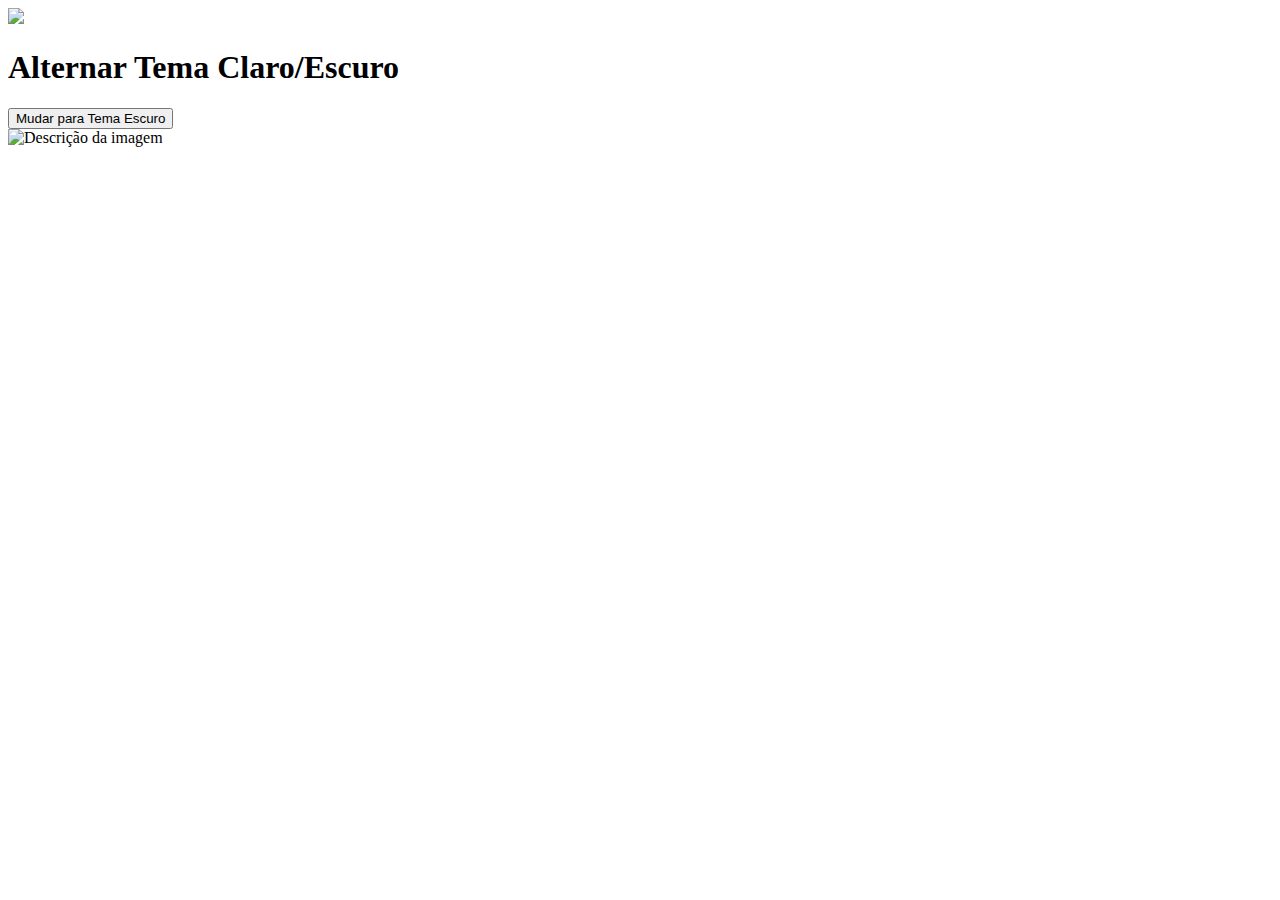
==== Java/index.html @ 0e998e92 "Add files via upload" ====
<!DOCTYPE html>
<html lang="pt-BR">
<head>
    <meta charset="UTF-8">
    <meta name="viewport" content="width=device-width, initial-scale=1.0">
    <title>Alternar Tema Claro/Escuro</title>
    <link rel="stylesheet" href="styles.css">
</head>
<body class="light-theme">
    <div class="container">
    <img src="biblia.jpg ">
    <h1>Alternar Tema Claro/Escuro</h1>
    <button id="theme-toggle">Mudar para Tema Escuro</button>
    </div>

    <script src="script.js"></script>
</body>
</html>




<!DOCTYPE html>
<html lang="pt-BR">
<head>
    <meta charset="UTF-8">
    <meta name="viewport" content="width=device-width, initial-scale=1.0">
    <link rel="stylesheet" href="styles.css">
    <title>Exemplo de Imagem</title>
</head>
<body>
    <div class="elemento"></div> <!-- Div com imagem de fundo -->
    <img src="caminho/para/sua" alt="Descrição da imagem">
</body>
</html>
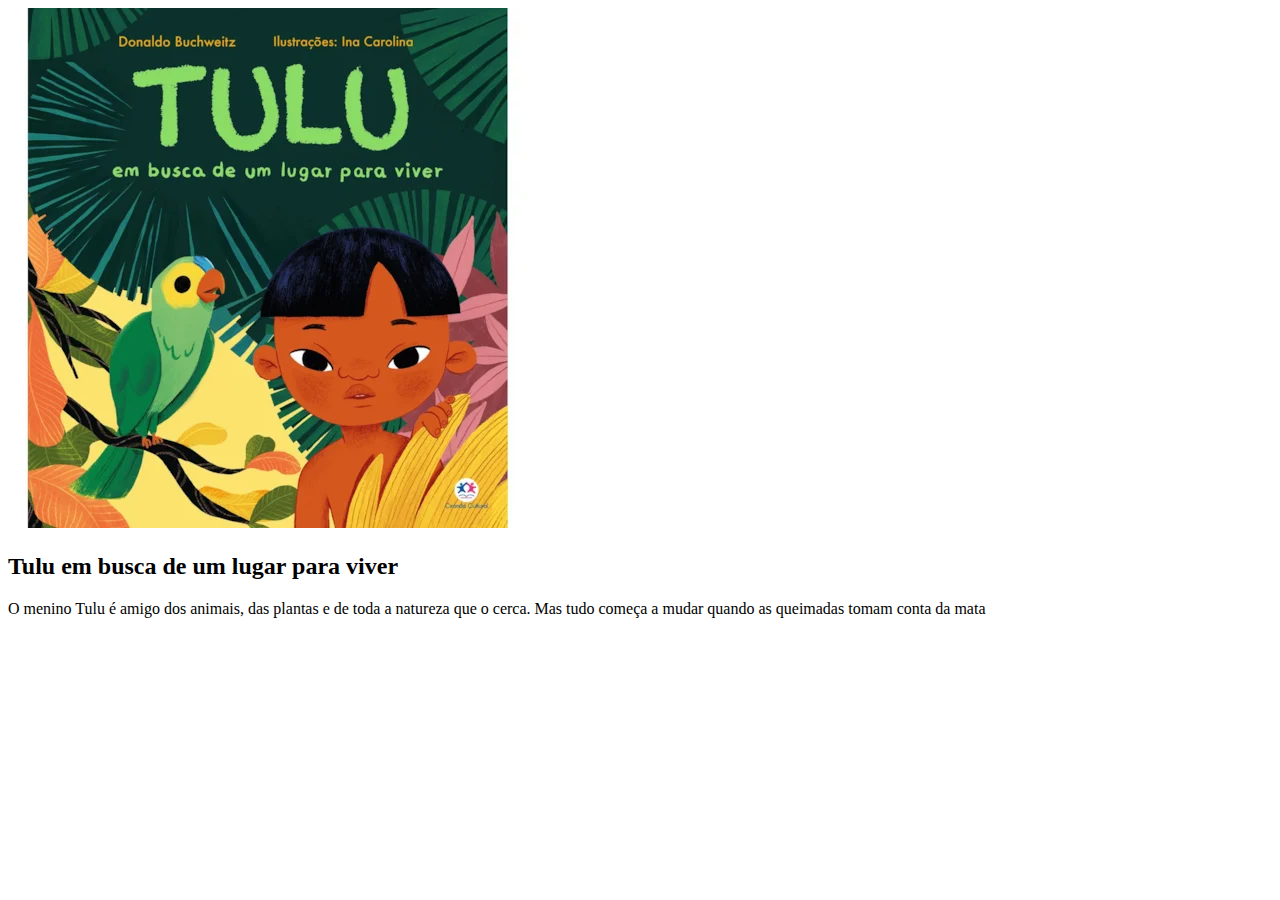
==== commit 2507eda6: "Add files via upload" ====
--- a/Java/index.html
+++ b/Java/index.html
@@ -3,33 +3,24 @@
 <head>
     <meta charset="UTF-8">
     <meta name="viewport" content="width=device-width, initial-scale=1.0">
-    <title>Alternar Tema Claro/Escuro</title>
+    <title>Tema escuro</title>
     <link rel="stylesheet" href="styles.css">
 </head>
-<body class="light-theme">
-    <div class="container">
-    <img src="biblia.jpg ">
-    <h1>Alternar Tema Claro/Escuro</h1>
-    <button id="theme-toggle">Mudar para Tema Escuro</button>
-    </div>
-
+<body>
+    <div class="elemento"></div> 
+    <img src="imagem.css/imagem.webp">
+    <header>
+        <h1></h1>
+        
+    </header>
+    <main>
+        <section class="book-description">
+            <h2>Tulu em busca de um lugar para viver</h2>
+            <p> O menino Tulu é amigo dos animais, das plantas e de toda a natureza que o cerca. Mas tudo começa a mudar quando as queimadas tomam conta da mata</p>
+            </section>
+    </main>
     <script src="script.js"></script>
 </body>
 </html>
+    
 
-
-
-
-<!DOCTYPE html>
-<html lang="pt-BR">
-<head>
-    <meta charset="UTF-8">
-    <meta name="viewport" content="width=device-width, initial-scale=1.0">
-    <link rel="stylesheet" href="styles.css">
-    <title>Exemplo de Imagem</title>
-</head>
-<body>
-    <div class="elemento"></div> <!-- Div com imagem de fundo -->
-    <img src="caminho/para/sua" alt="Descrição da imagem">
-</body>
-</html>
